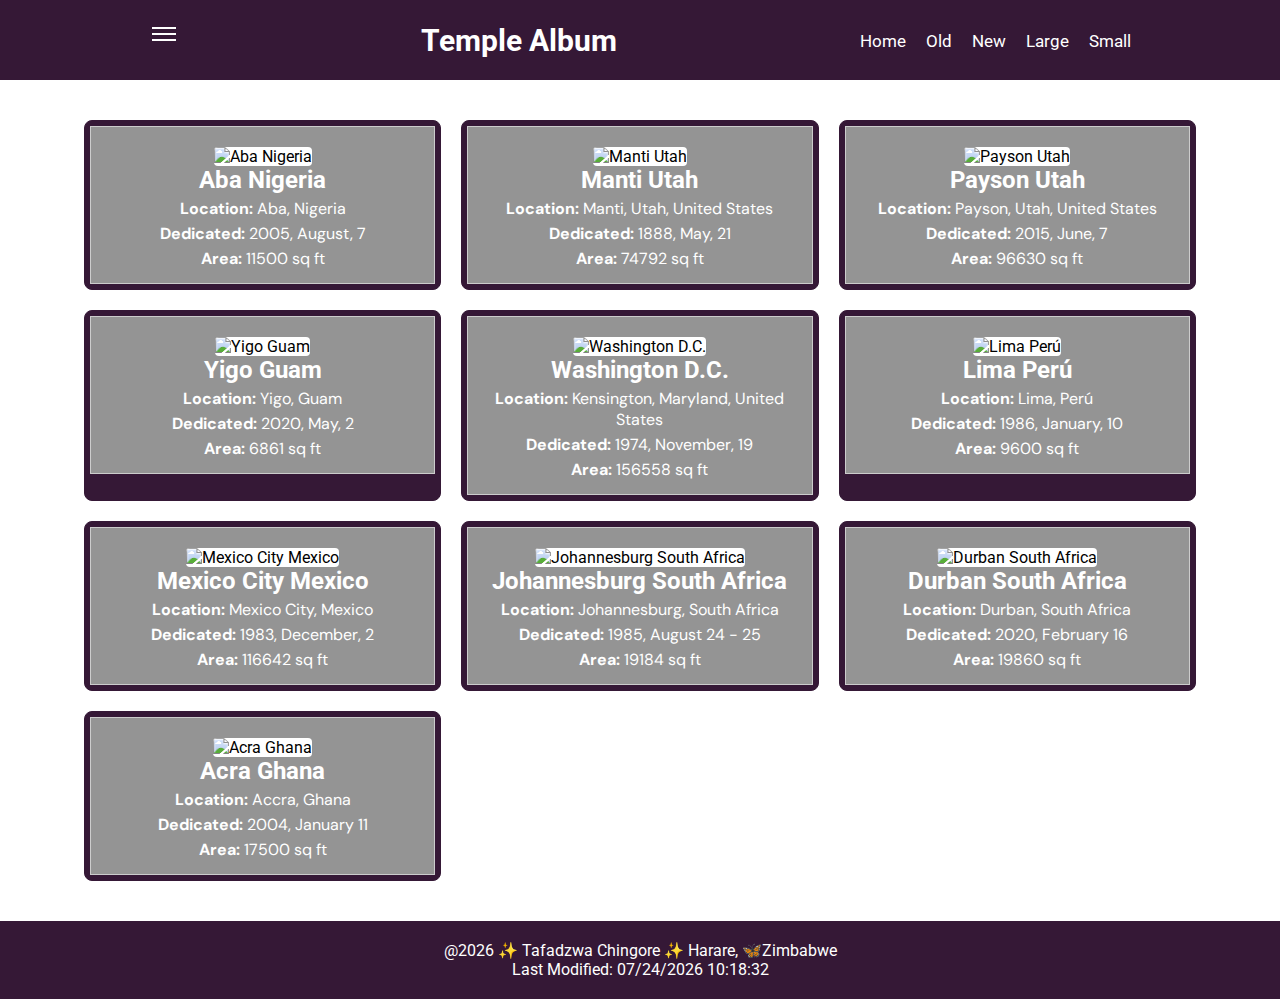
==== filtered-temples.html @ 91c2d257 "week 4" ====
<!DOCTYPE html>
<html lang="en-US">

<head>
    <meta charset="UTF-8">
    <meta name="viewport" content="width=device-width, initial-scale=1">
    <meta name="description" content="WDD 131 - Dynamic Web Fundamentals - Filtered Temples Album">
    <meta name="author" content="Tafadzwa Chingore">
    <link href="styles/filtered-temples.css" rel="stylesheet">
    <link href="styles/temples-large.css" rel="stylesheet">
    <script src="scripts/filtered-temples.js" defer></script>
    <link href="https://fonts.googleapis.com/css2?family=Roboto:wght@400;700&display=swap" rel="stylesheet">
    <title>WDD 131 - Dynamic Web Fundamentals - Filtered Temple Album</title>
    
</head>

<body>
    <header>
        <div class="header__inner">
            <button id="js-hamburger" type="button" class="hamburger" aria-controls="navigation" aria-expanded="false" aria-label="open the menu">
                        <span class="hamburger__line"></span>
                        <span class="hamburger__text"></span>
            </button>
            <div class="header__nav-area js-nav-area" id="navigation">
            <nav id="js-global-navigation" class="global-navigation">
                <ul class="global-navigation__list">
                <li>
                    <a href="#" class="global-navigation__link"></a>
                </li>
                    <li>
                    <button type="button" class="global-navigation__link -accordion js-sp-accordion-trigger" aria-expanded = 'false' aria-controls="accordion1">
                    </button>
                    <div id="accordion1" class="accordion js-accordion">
                        <ul class="accordion__list">
                            <li>
                                <a href="#" class="accordion__link">Home</a>
                            </li>
                            <li>
                                <a href="#" class="accordion__link">Old</a>
                            </li>
                            <li>
                                <a href="#" class="accordion__link">New</a>
                            </li>
                            <li>
                                <a href="#" class="accordion__link">Large</a>
                            </li>
                            <li>
                                <a href="#" class="accordion__link">Small</a>
                            </li>
                        </ul>
                    </div>
                </li>
                </ul>
                <div id="js-focus-trap" tabindex="0"></div>
            </nav>
            </div>
        </div>
        <h1>Temple Album</h1>
        <ul class="menu">
            <li><a href="#">Home</a></li>
            <li><a href="#">Old</a></li>
            <li><a href="#">New</a></li>
            <li><a href="#">Large</a></li>
            <li><a href="#">Small</a></li>
        </ul>
    </header>

    <main>
        <div class="image" id="temple-cards">
            <!-- Cards will be inserted here. -->
        </div>
    </main>

    <footer>
        <p>@<span id="currentyear"></span> ✨ Tafadzwa Chingore ✨ Harare, 🦋Zimbabwe</p>
        <p>Last Modified: <span id="lastModified"></span></p> 
    </footer>
    
</body>

</html>
---- styles/filtered-temples.css ----
@import url('https://fonts.googleapis.com/css2?family=DM+Sans:ital,opsz,wght@0,9..40,100..1000;1,9..40,100..1000&display=swap');

@media screen and (max-width: 1500px) {

    .hamburger {
        display: block;
        height: 60px;
        margin-left: auto;
        position: relative;
        z-index: 10;
        width: 60px;
        border: none;
        background-color: transparent;
    }

    .hamburger.-active .hamburger__line {
        background-color: transparent;
    }

    .hamburger.-active .hamburger__line::before {
        top: 0;
        transform: rotate(45deg);
    }

    .hamburger.-active .hamburger__line::after {
        top: 0;
        transform: rotate(-45deg);
    }

    .hamburger__line {
        height: 2px;
        position: absolute;
        top: 23px;
        left: 50%;
        transform: translateX(-50%);
        width: 24px;
        background-color: white;
        transition: 0.4s;
    }

    .hamburger__line:before,
    .hamburger__line:after {
        content: "";
        display: block;
        height: 100%;
        position: absolute;
        width: 100%;
        background-color: white;
        transition: inherit;
    }

    .hamburger__line:before {
        top: -6px;
    }

    .hamburger__line:after {
        top: 6px;
    }

    .hamburger__text {
        position: absolute;
        bottom: 8px;
        left: 50%;
        transform: translateX(-50%);
        width: 100%;
    }

    .header__nav-area {
        position: fixed;
        top: 0;
        right: -100%;
        z-index: 9;
        height: 100vh;
        width: 300px;
        visibility: hidden;
        padding-top: 60px;
        background-color:#351836;
        transition: 0.4s;
    }

    .header__nav-area.-active {
        right: 0;
        visibility: visible;
    }

    .global-navigation {
        padding-top: 40px;
        padding-right: 25px;
        padding-bottom: 120px;
        padding-left: 25px;
    }

    .global-navigation__list > li {
        padding-bottom: 20px;
        border-bottom: 2px solid white;
    }

    .global-navigation__list > li + li {
        margin-top: 20px;
    }

    .global-navigation__link {
        display: flex;
        align-items: center;
        justify-content: space-between;
        color: white;
        font-weight: 900;
        transition: color 0.4s;
        font-size: 0.875rem;
    }

    .global-navigation__link.-accordion {
        position: relative;
        background: none;
        border: none;
        width: 100%;
        padding: 0;
    }

    .global-navigation__link.-accordion::after {
        content: '';
        display: block;
        height: 12px;
        position: absolute;
        top: 50%;
        right: 5px;
        width: 2px;
        background-color: #351836;
        transform: translateY(-50%);
        transition: transform 0.4s;
    }

    .global-navigation__link.-accordion::before {
        content: '';
        display: block;
        height: 2px;
        position: absolute;
        top: 50%;
        right: 0;
        width: 12px;
        background-color: #351836;
        transform: translateY(-50%);
    }

    .global-navigation__link.-active::after {
        transform: translateY(-50%) rotate(-90deg);
    }

    .accordion {
        height: 0;
        overflow: hidden;
        visibility: hidden;
        transition: 0.4s;
    }

    .accordion.-active {
        height: auto;
        padding-top: 30px;
        visibility: visible;
    }

    .accordion__list li {
        font-size: 0.75rem;
    }

    .accordion__list li + li {
        margin-top: 21px;
    }

    .accordion__link {
        color: black;
    }


    body {
        font-family: DM Sans, 'Roboto', sans-serif;
        margin: 0;
        padding: 0;
        background-color: white;
    }
    
    header {
        background-color: #351836;
        color: white;
        display: flex;
        justify-content:space-around;
        padding: 10px 20px;
        align-items: center;
    }
    
    h1 {
        text-align: left;
        font-size: 30px;
    }
    
    .menu {
        display: flex;
        justify-content: space-between;
        font-size: 20px;
        margin: 5px;
        list-style: none;
        padding: 0;
    }
    .menu li {
        margin:10px;
        text-align: center;
    }
    
    .menu a {
        color: white;
        text-decoration: none;
        font-size: 17px;
    }
    
    .menu a:hover {
        background-color: white !important;
    }
    
    main {
        width: 1200px;
        max-width: 90%;
        margin: 20px auto;
        padding: 20px;
    }
    
    .image {
        display: grid;
        grid-template-columns: repeat(3, 1fr);
        margin: 0 auto;
        justify-content: center;
        gap: 20px;
        text-align: center;
    }
    
    .temple-card {
        border: 1px solid #351836;
        border-radius: 8px;
        padding: 5px;
        background-color: #351836;
        box-shadow: 0 4px 8px white;
    }
    
    .temple-card h3 {
        margin: 0;
        color: white;
        font-size: 24px;
    }
    
    .temple-card p {
        margin: 4px 0;
        color: white;
        font-family: DM Sans;
    }
    
    .temple-card img {
        width: 100%;
        height: auto;
        border-radius: 4px;
        margin-top: 10px;
        background-color: white;
    }
    
    footer {
        background-color: #351836;
        color: white;
        text-align: center;
        padding: 20px;
        position: relative;
        bottom: 0;
    }
    
}












@media screen and (max-width: 630px) {

    body {
        font-family: 'Roboto', sans-serif;
        margin: 0;
        padding: 0;
        background-color: white;
    }
    
    header {
        background-color: #351836;
        color: white;
        display: flex;
        justify-content:space-around;
        padding: 10px 20px;
        align-items: center;
    }
    
    h1 {
        text-align: left;
        font-size: 20px;
    }
    
    .menu {
        display: flex;
        justify-content: space-between;
        font-size: 10px;
        margin: 5px;
        list-style: none;
        padding: 0;
    }
    
    .menu li {
        margin:10px;
        text-align: center;
    }
    
    .menu a {
        color: white;
        text-decoration: none;
        font-size: 17px;
    }
    
    .menu a:hover {
        background-color: white !important;
    }
    
    main {
        width: 1200px;
        max-width: 90%;
        margin: 20px auto;
        padding: 20px;
    }
    
    .image {
        display: grid;
        grid-template-columns: repeat(3, 1fr);
        margin: 0 auto;
        justify-content: center;
        gap: 20px;
        text-align: center;
    }
    
    .temple-card {
        border: 1px solid #351836;
        border-radius: 8px;
        padding: 16px;
        background-color: #512453;
        box-shadow: 0 4px 8px white;
    }
    
    .temple-card h3 {
        margin: 0;
        color: white;
        font-size: 24px;
    }
    
    .temple-card p {
        margin: 4px 0;
        color: white;
    }
    
    .temple-card img {
        width: 100%;
        height: auto;
        border-radius: 4px;
        margin-top: 10px;
    }
    
    footer {
        background-color: white;
        color: white;
        text-align: center;
        padding: 20px;
        position: relative;
        bottom: 0;
    }
    
    @media screen and (max-width: 1200px) {
        .image {
            display: grid;
            grid-template-columns: repeat(2, 1fr);
        }
    }
    
    @media screen and (max-width: 700px) {
        .image {
            display: grid;
            grid-template-columns: 1fr;
        }
    }





    .hamburger {
        display: block;
        height: 60px;
        margin-left: auto;
        position: relative;
        z-index: 10;
        width: 60px;
        border: none;
        background-color: transparent;
    }

    .hamburger.-active .hamburger__line {
        background-color: transparent;
    }

    .hamburger.-active .hamburger__line::before {
        top: 0;
        transform: rotate(45deg);
    }

    .hamburger.-active .hamburger__line::after {
        top: 0;
        transform: rotate(-45deg);
    }

    .hamburger__line {
        height: 2px;
        position: absolute;
        top: 23px;
        left: 50%;
        transform: translateX(-50%);
        width: 24px;
        background-color: white;
        transition: 0.4s;
    }

    .hamburger__line:before,
    .hamburger__line:after {
        content: "";
        display: block;
        height: 100%;
        position: absolute;
        width: 100%;
        background-color: white;
        transition: inherit;
    }

    .hamburger__line:before {
        top: -6px;
    }

    .hamburger__line:after {
        top: 6px;
    }

    .hamburger__text {
        position: absolute;
        bottom: 8px;
        left: 50%;
        transform: translateX(-50%);
        width: 100%;
    }

    .header__nav-area {
        position: fixed;
        top: 0;
        right: -100%;
        z-index: 9;
        height: 100vh;
        width: 300px;
        visibility: hidden;
        padding-top: 60px;
        background-color: #351836;
        transition: 0.4s;
    }

    .header__nav-area.-active {
        right: 0;
        visibility: visible;
    }

    .global-navigation {
        padding-top: 40px;
        padding-right: 25px;
        padding-bottom: 120px;
        padding-left: 25px;
    }

    .global-navigation__list > li {
        padding-bottom: 20px;
        border-bottom: 2px solid white;
    }

    .global-navigation__list > li + li {
        margin-top: 20px;
    }

    .global-navigation__link {
        display: flex;
        align-items: center;
        justify-content: space-between;
        color: white;
        font-weight: 900;
        transition: color 0.4s;
        font-size: 0.875rem;
    }

    .global-navigation__link.-accordion {
        position: relative;
        background: none;
        border: none;
        width: 100%;
        padding: 0;
    }

    .global-navigation__link.-accordion::after {
        content: '';
        display: block;
        height: 12px;
        position: absolute;
        top: 50%;
        right: 5px;
        width: 2px;
        background-color: #351836;
        transform: translateY(-50%);
        transition: transform 0.4s;
    }

    .global-navigation__link.-accordion::before {
        content: '';
        display: block;
        height: 2px;
        position: absolute;
        top: 50%;
        right: 0;
        width: 12px;
        background-color: #351836;
        transform: translateY(-50%);
    }

    .global-navigation__link.-active::after {
        transform: translateY(-50%) rotate(-90deg);
    }

    .accordion {
        height: 0;
        overflow: hidden;
        visibility: hidden;
        transition: 0.4s;
    }

    .accordion.-active {
        height: auto;
        padding-top: 30px;
        visibility: visible;
    }

    .accordion__list li {
        font-size: 0.75rem;
    }

    .accordion__list li + li {
        margin-top: 21px;
    }

    .accordion__link {
        color: white;
    }


}
---- styles/temples-large.css ----
*{
    margin:0px;
    padding:0px;
    box-sizing: border-box;
}

body {
    font-family: 'Roboto', sans-serif;
    
}

/* Larger views *****/
@media (min-width: 640px) {
    nav ul {
        display: flex;
    }
    nav ul li {
        flex: 1 1 10%;
        
    }
}
figure {
    border: 1px solid #ccc;
    padding: 10px;
    margin: 20 px;
    background-color: rgb(148, 148, 148);
    text-align: center;
    
}
.figcaption {
    font-size: 12px;
    color:aqua;
}
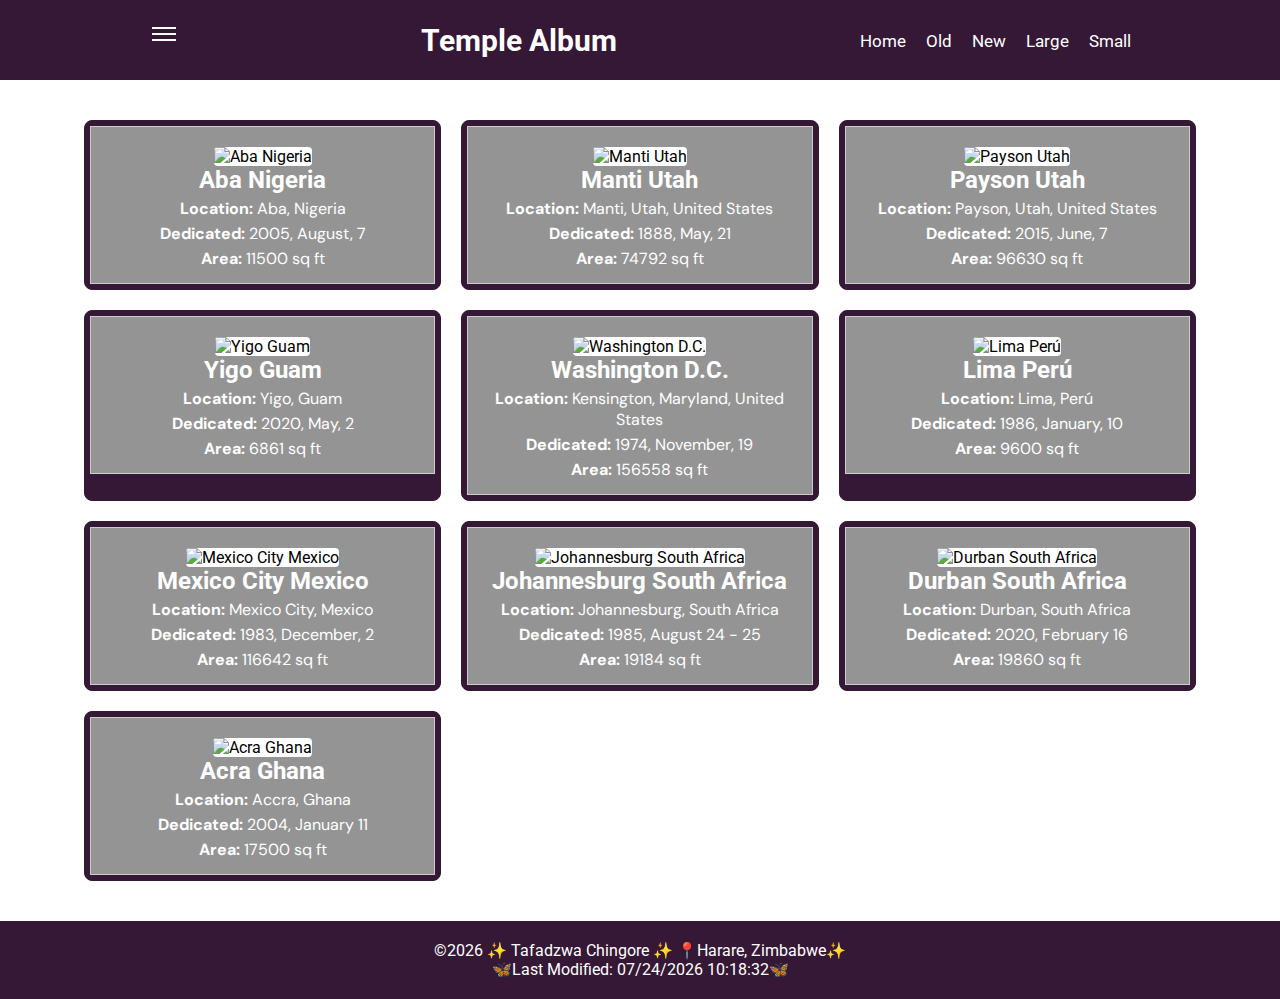
==== commit bc1385c6: "week 5" ====
--- a/filtered-temples.html
+++ b/filtered-temples.html
@@ -72,8 +72,8 @@
     </main>
 
     <footer>
-        <p>@<span id="currentyear"></span> ✨ Tafadzwa Chingore ✨ Harare, 🦋Zimbabwe</p>
-        <p>Last Modified: <span id="lastModified"></span></p> 
+        <p>&copy;<span id="currentyear"></span> ✨ Tafadzwa Chingore ✨ 📍Harare, Zimbabwe✨</p>
+        <p>🦋Last Modified: <span id="lastModified"></span>🦋</p>
     </footer>
     
 </body>
